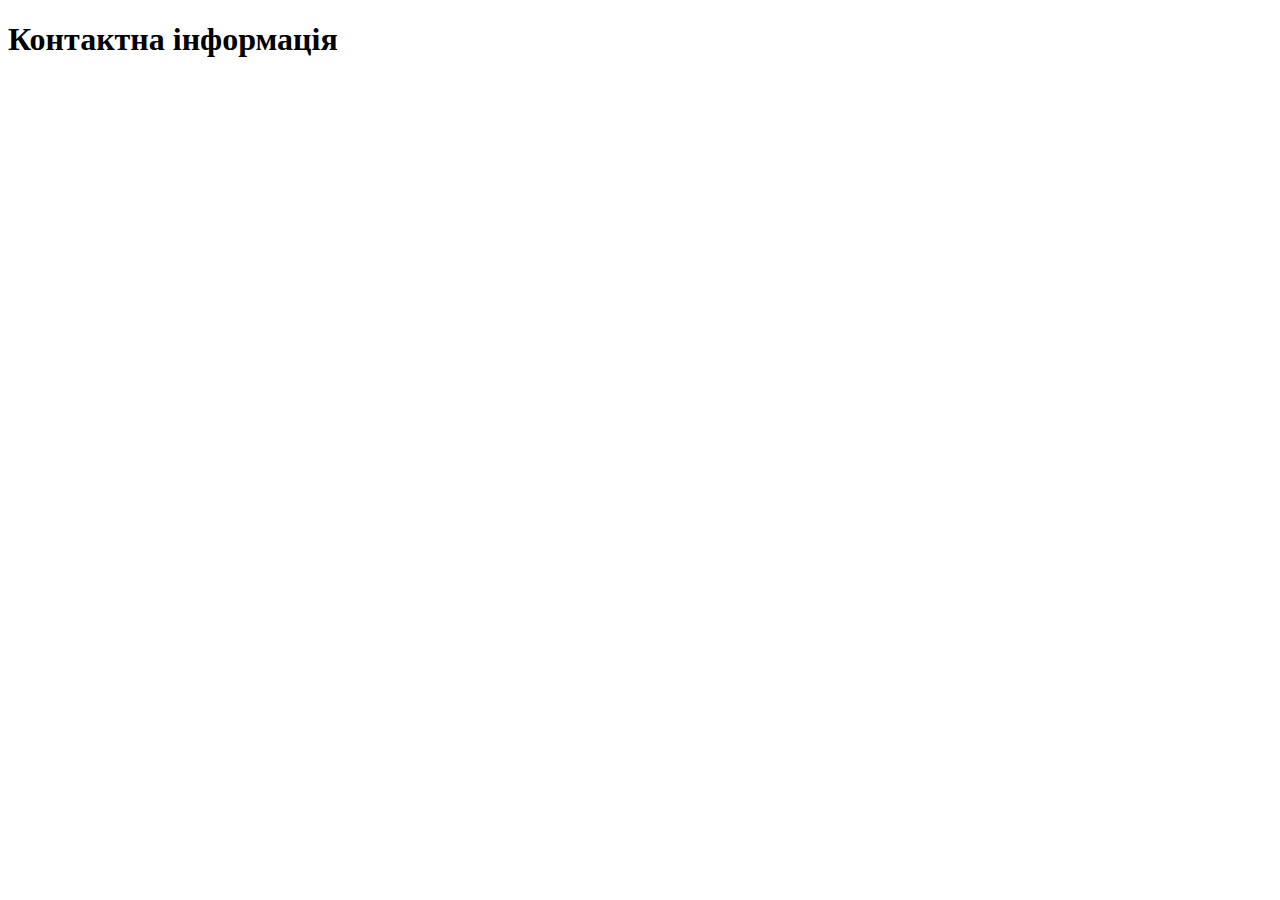
==== contacts.html @ 5a8542bb "Completed first lab" ====
<!DOCTYPE html>
<html lang="en">
  <head>
    <meta charset="UTF-8" />
    <meta name="author" content="Коцюбко Сергій" />
    <title>Контакти</title>
  </head>
  <body>
    <h1>Контактна інформація</h1>
  </body>
</html>
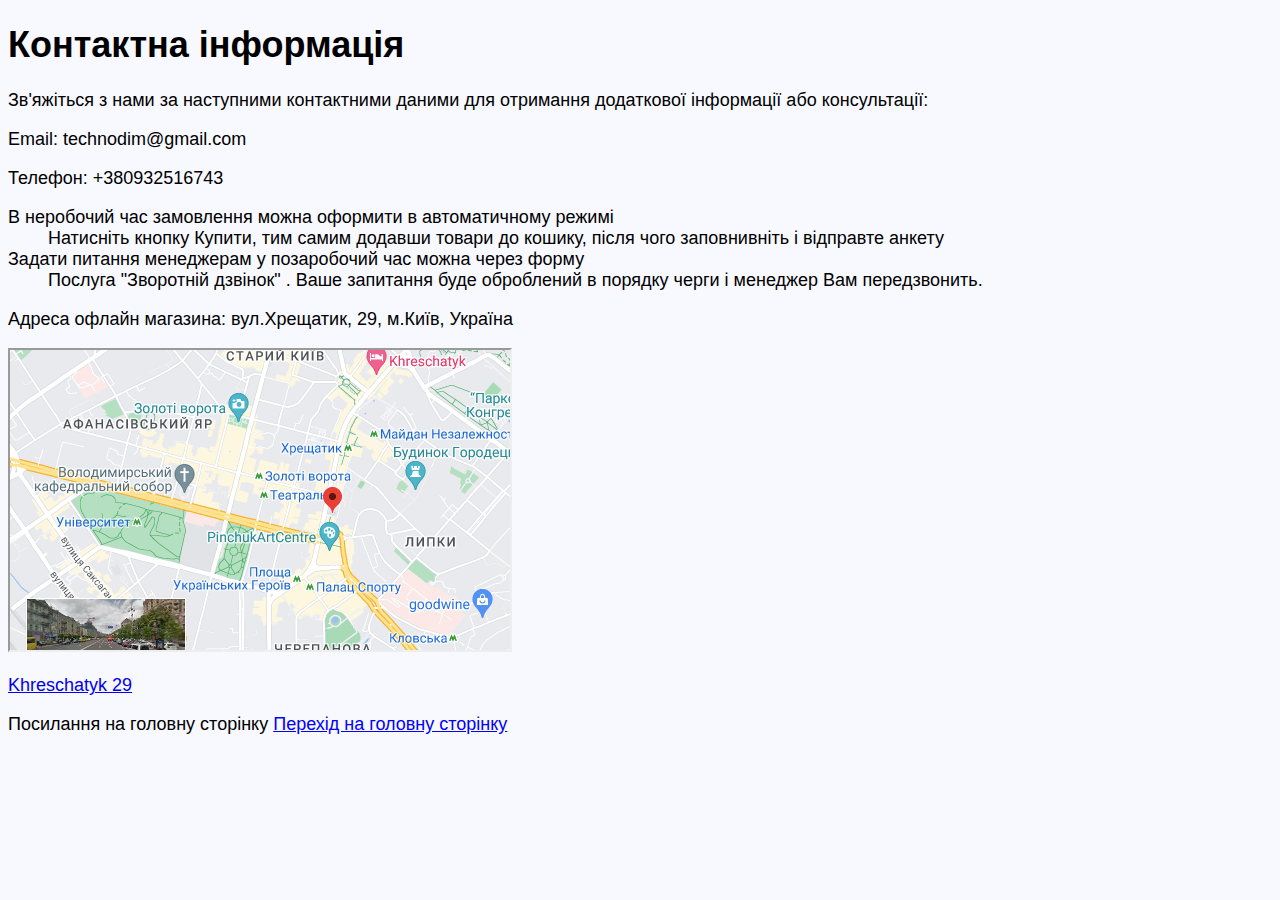
==== commit 018e415c: "completed second lab" ====
--- a/contacts.html
+++ b/contacts.html
@@ -5,7 +5,29 @@
     <meta name="author" content="Коцюбко Сергій" />
     <title>Контакти</title>
   </head>
-  <body>
+  <body bgcolor="#F8F8FF"> <!--GhostWhite-->
+    <font face="Arial" color="black" size="4" align="left">
     <h1>Контактна інформація</h1>
+    <p>
+      Зв'яжіться з нами за наступними контактними даними для отримання
+      додаткової інформації або консультації:
+    </p>
+    <p>Email: technodim@gmail.com</p>
+    <p>Телефон: +380932516743</p>
+    <dl>
+      <dt>В неробочий час замовлення можна оформити в автоматичному режимі</dt>
+      <dd>Натисніть кнопку Купити, тим самим додавши товари до кошику, після чого
+      заповнивніть і відправте анкету</dd>
+      <dt>Задати питання менеджерам у позаробочий час можна через форму</dt>
+      <dd>Послуга "Зворотній дзвінок" . Ваше запитання буде оброблений в порядку черги і менеджер Вам передзвонить.</dd>
+    </dl>
+    
+    <p>Адреса офлайн магазина: вул.Хрещатик, 29, м.Київ, Україна</p>
+    <iframe src="./imgs/Khreschatyk_29.png" name="Address" style="width:500px; height:300px; margin-right:15px;"></iframe>
+    <p><a href="https://maps.app.goo.gl/9EQYpirVGaQthjALA">Khreschatyk 29</a></p>
+    <p>
+      Посилання на головну сторінку
+      <a href="index.html" style="color: blue">Перехід на головну сторінку</a>
+    </p>
   </body>
 </html>
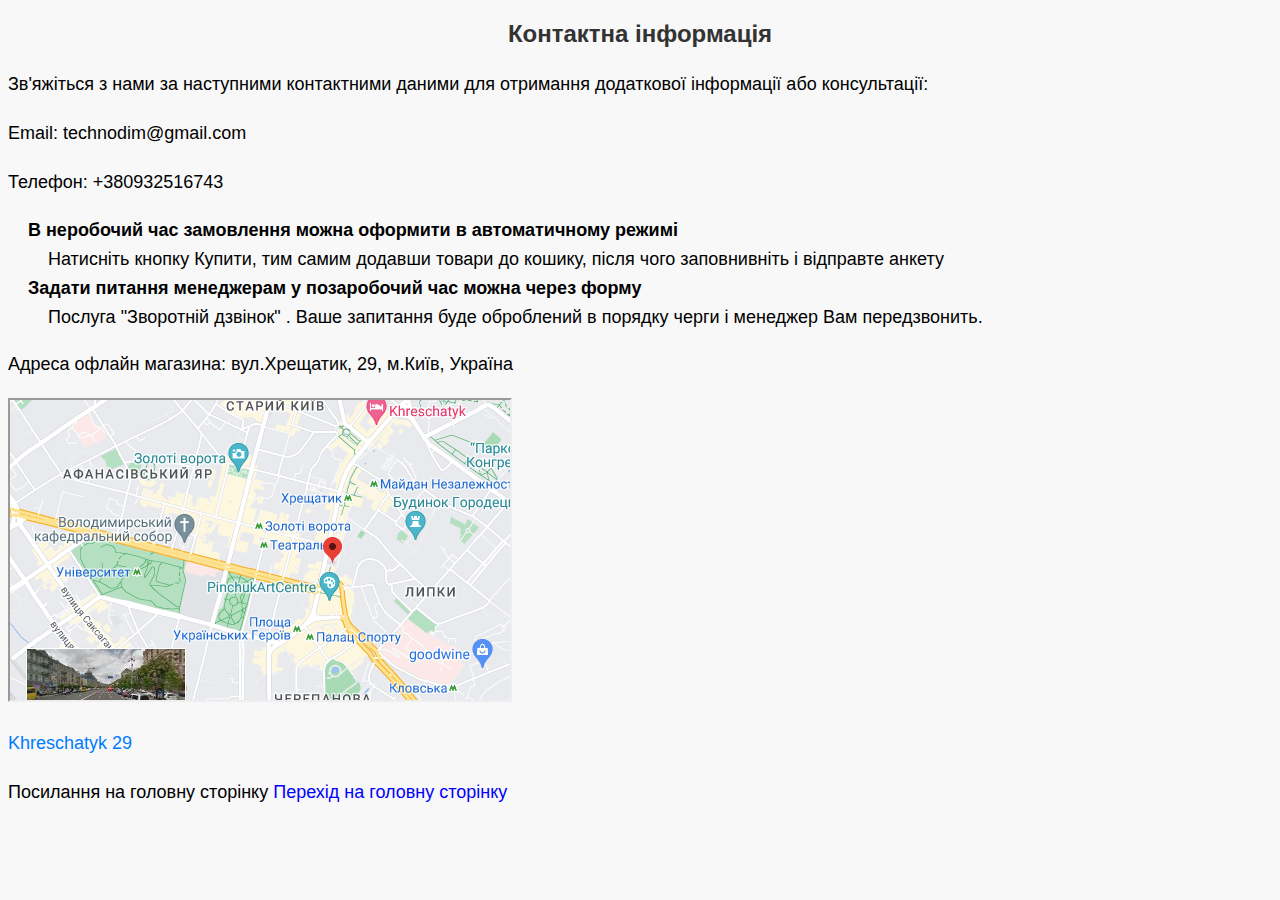
==== commit af97b6be: "competed the third lab" ====
--- a/contacts.html
+++ b/contacts.html
@@ -4,6 +4,7 @@
     <meta charset="UTF-8" />
     <meta name="author" content="Коцюбко Сергій" />
     <title>Контакти</title>
+    <link rel="stylesheet" href="styles.css">
   </head>
   <body bgcolor="#F8F8FF"> <!--GhostWhite-->
     <font face="Arial" color="black" size="4" align="left">
--- a/styles.css
+++ b/styles.css
@@ -0,0 +1,74 @@
+h1,
+h2,
+h3,
+h4,
+h5,
+h6 {
+  font-size: 24px;
+  color: #333;
+  font-weight: bold;
+  line-height: 1.5;
+  text-align: center;
+}
+
+body {
+  font-size: 16px;
+  color: #666;
+  line-height: 1.6;
+  text-align: justify; /* по ширині */
+  background-color: #f8f8f8;
+}
+
+a {
+  color: #007bff;
+  text-decoration: none;
+}
+
+a:hover {
+  color: #0056b3;
+}
+
+p {
+  margin-bottom: 20px;
+}
+
+a {
+  font-weight: normal !important;
+}
+
+ul {
+  list-style-type: disc;
+  margin-left: 20px;
+  padding-left: 0;
+}
+
+ol {
+  list-style-type: decimal;
+  margin-left: 20px;
+  padding-left: 0;
+}
+
+dl {
+  margin-left: 20px;
+  padding-left: 0;
+}
+
+dt {
+  font-weight: bold;
+}
+
+dd {
+  margin-left: 20px;
+}
+
+table {
+  border: 1px solid #ddd;
+  padding: 8px;
+  margin-top: 16px;
+  background-color: #f5f5dc;
+}
+
+td {
+  border: 1px solid #ddd;
+  padding: 8px;
+}
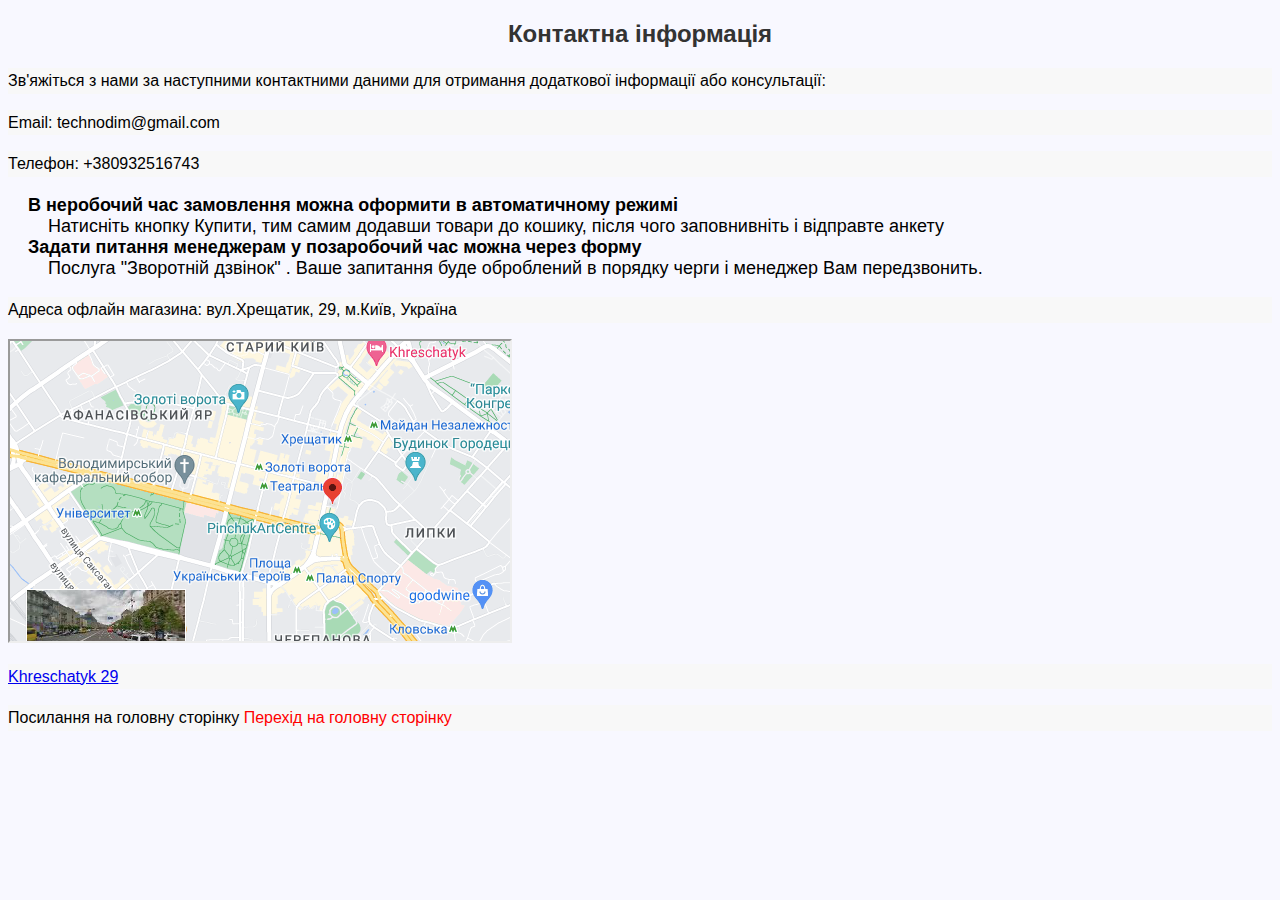
==== commit aff15c4a: "edited lab3" ====
--- a/contacts.html
+++ b/contacts.html
@@ -5,30 +5,31 @@
     <meta name="author" content="Коцюбко Сергій" />
     <title>Контакти</title>
     <link rel="stylesheet" href="styles.css">
+    <style>.link{color: red; text-decoration: none;}</style>
   </head>
   <body bgcolor="#F8F8FF"> <!--GhostWhite-->
     <font face="Arial" color="black" size="4" align="left">
-    <h1>Контактна інформація</h1>
-    <p>
+    <h1 id="main-heading">Контактна інформація</h1>
+    <p class="body-text"> 
       Зв'яжіться з нами за наступними контактними даними для отримання
       додаткової інформації або консультації:
     </p>
-    <p>Email: technodim@gmail.com</p>
-    <p>Телефон: +380932516743</p>
-    <dl>
-      <dt>В неробочий час замовлення можна оформити в автоматичному режимі</dt>
-      <dd>Натисніть кнопку Купити, тим самим додавши товари до кошику, після чого
+    <p class="body-text">Email: technodim@gmail.com</p>
+    <p class="body-text">Телефон: +380932516743</p>
+    <dl class="class-dl">
+      <dt class="class-dt">В неробочий час замовлення можна оформити в автоматичному режимі</dt>
+      <dd class="class-dd">Натисніть кнопку Купити, тим самим додавши товари до кошику, після чого
       заповнивніть і відправте анкету</dd>
-      <dt>Задати питання менеджерам у позаробочий час можна через форму</dt>
-      <dd>Послуга "Зворотній дзвінок" . Ваше запитання буде оброблений в порядку черги і менеджер Вам передзвонить.</dd>
+      <dt class="class-dt">Задати питання менеджерам у позаробочий час можна через форму</dt>
+      <dd class="class-dd">Послуга "Зворотній дзвінок" . Ваше запитання буде оброблений в порядку черги і менеджер Вам передзвонить.</dd>
     </dl>
     
-    <p>Адреса офлайн магазина: вул.Хрещатик, 29, м.Київ, Україна</p>
+    <p class="body-text">Адреса офлайн магазина: вул.Хрещатик, 29, м.Київ, Україна</p>
     <iframe src="./imgs/Khreschatyk_29.png" name="Address" style="width:500px; height:300px; margin-right:15px;"></iframe>
-    <p><a href="https://maps.app.goo.gl/9EQYpirVGaQthjALA">Khreschatyk 29</a></p>
-    <p>
+    <p class="body-text"><a href="https://maps.app.goo.gl/9EQYpirVGaQthjALA">Khreschatyk 29</a></p>
+    <p class="body-text">
       Посилання на головну сторінку
-      <a href="index.html" style="color: blue">Перехід на головну сторінку</a>
+      <a href="index.html" class="link">Перехід на головну сторінку</a>
     </p>
   </body>
 </html>
--- a/styles.css
+++ b/styles.css
@@ -1,9 +1,4 @@
-h1,
-h2,
-h3,
-h4,
-h5,
-h6 {
+#main-heading {
   font-size: 24px;
   color: #333;
   font-weight: bold;
@@ -11,64 +6,70 @@
   text-align: center;
 }
 
-body {
+.body-text {
   font-size: 16px;
+  color: #111;
+  line-height: 1.6;
+  text-align: justify; /* по ширині */
+  background-color: #f8f8f8;
+}
+
+.link {
+  color: #007bff;
+  text-decoration: none;
+}
+
+.link:hover {
+  color: #0056b3 !important;
+}
+
+.class-ul {
+  list-style-type: disc;
+  margin-left: 30px;
+  padding-left: 0;
+  color: #666;
+  line-height: 1.6;
+  text-align: justify;
+  background-color: #f8f8f8;
+}
+
+.class-ol {
+  list-style-type: decimal;
+  margin-left: 40px;
+  padding-left: 0;
   color: #666;
   line-height: 1.6;
   text-align: justify; /* по ширині */
   background-color: #f8f8f8;
 }
 
-a {
-  color: #007bff;
-  text-decoration: none;
-}
-
-a:hover {
-  color: #0056b3;
-}
-
-p {
-  margin-bottom: 20px;
-}
-
-a {
-  font-weight: normal !important;
-}
-
-ul {
-  list-style-type: disc;
+.class-dl {
   margin-left: 20px;
   padding-left: 0;
 }
 
-ol {
-  list-style-type: decimal;
-  margin-left: 20px;
-  padding-left: 0;
-}
-
-dl {
-  margin-left: 20px;
-  padding-left: 0;
-}
-
-dt {
+.class-dt {
   font-weight: bold;
 }
 
-dd {
+.class-dd {
   margin-left: 20px;
 }
 
-table {
-  border: 1px solid #ddd;
-  padding: 8px;
+p {
+  color: black !important;
+}
+
+.custom-table {
+  border: 1px solid #000;
   margin-top: 16px;
   background-color: #f5f5dc;
+  color: #333;
+  width: 100%;
 }
 
-td {
-  border: 1px solid #ddd;
-  padding: 8px;
+.custom-table-th,
+.custom-table-td {
+  border: 1px solid #000;
+  padding: 12px;
 }
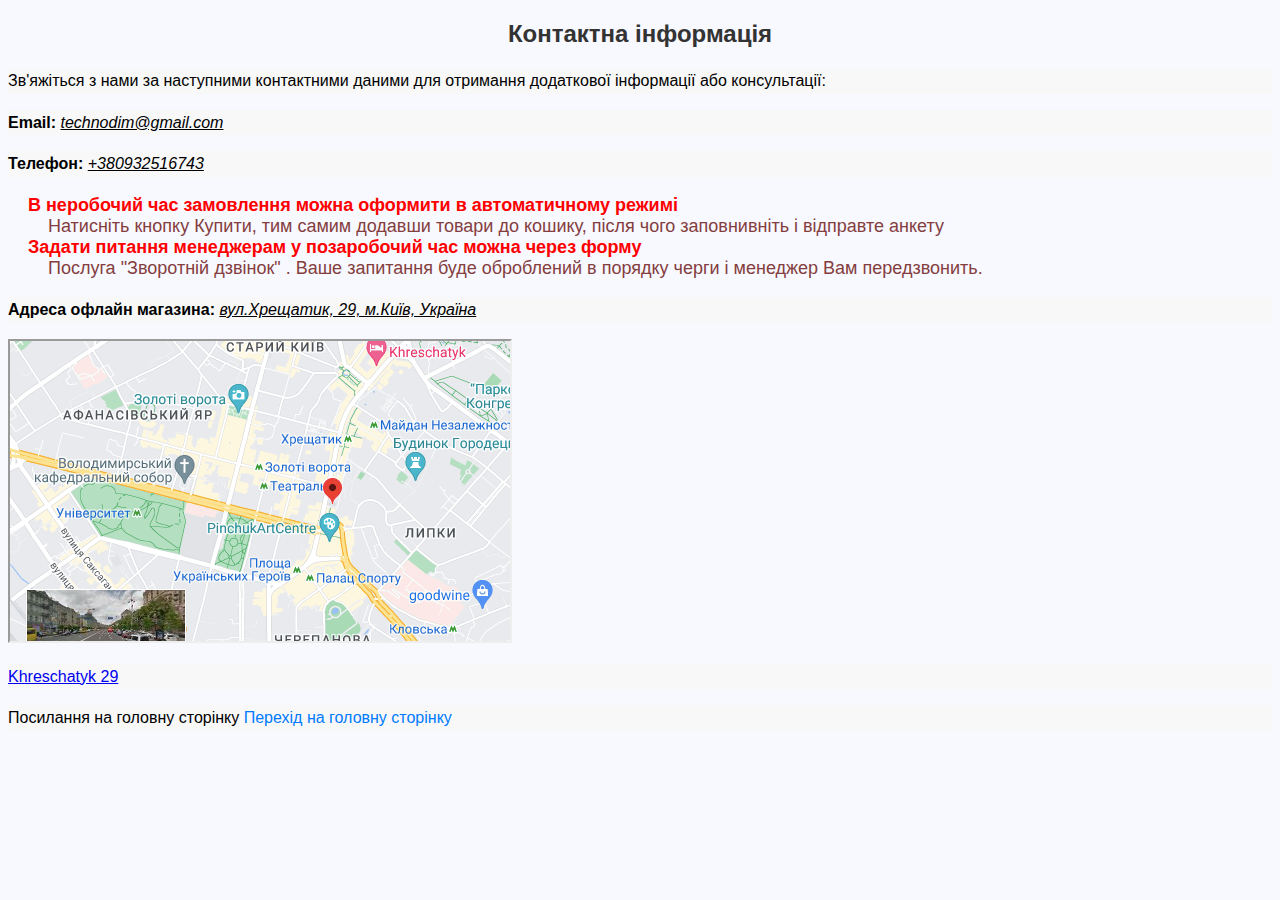
==== commit dd01312d: "completed the fourth lab" ====
--- a/contacts.html
+++ b/contacts.html
@@ -5,7 +5,12 @@
     <meta name="author" content="Коцюбко Сергій" />
     <title>Контакти</title>
     <link rel="stylesheet" href="styles.css">
-    <style>.link{color: red; text-decoration: none;}</style>
+    <style>  
+      dl dt{color: red; text-decoration: none;} /* Контекстний селектор */
+      dl dd {color:rgb(132, 62, 62); text-decoration: none;} /* Контекстний селектор */
+      b+i {text-decoration: underline;} /*Сусідній селектор*/
+      b+em {text-decoration: underline;} /*Сусідній селектор*/
+    </style>
   </head>
   <body bgcolor="#F8F8FF"> <!--GhostWhite-->
     <font face="Arial" color="black" size="4" align="left">
@@ -14,8 +19,8 @@
       Зв'яжіться з нами за наступними контактними даними для отримання
       додаткової інформації або консультації:
     </p>
-    <p class="body-text">Email: technodim@gmail.com</p>
-    <p class="body-text">Телефон: +380932516743</p>
+    <p class="body-text"><b>Email: </b><i>technodim@gmail.com</i></p>
+    <p class="body-text"><b>Телефон: </b><i>+380932516743</i></p>
     <dl class="class-dl">
       <dt class="class-dt">В неробочий час замовлення можна оформити в автоматичному режимі</dt>
       <dd class="class-dd">Натисніть кнопку Купити, тим самим додавши товари до кошику, після чого
@@ -24,7 +29,7 @@
       <dd class="class-dd">Послуга "Зворотній дзвінок" . Ваше запитання буде оброблений в порядку черги і менеджер Вам передзвонить.</dd>
     </dl>
     
-    <p class="body-text">Адреса офлайн магазина: вул.Хрещатик, 29, м.Київ, Україна</p>
+    <p class="body-text"> <b>Адреса офлайн магазина: </b><em>вул.Хрещатик, 29, м.Київ, Україна</em></p>
     <iframe src="./imgs/Khreschatyk_29.png" name="Address" style="width:500px; height:300px; margin-right:15px;"></iframe>
     <p class="body-text"><a href="https://maps.app.goo.gl/9EQYpirVGaQthjALA">Khreschatyk 29</a></p>
     <p class="body-text">
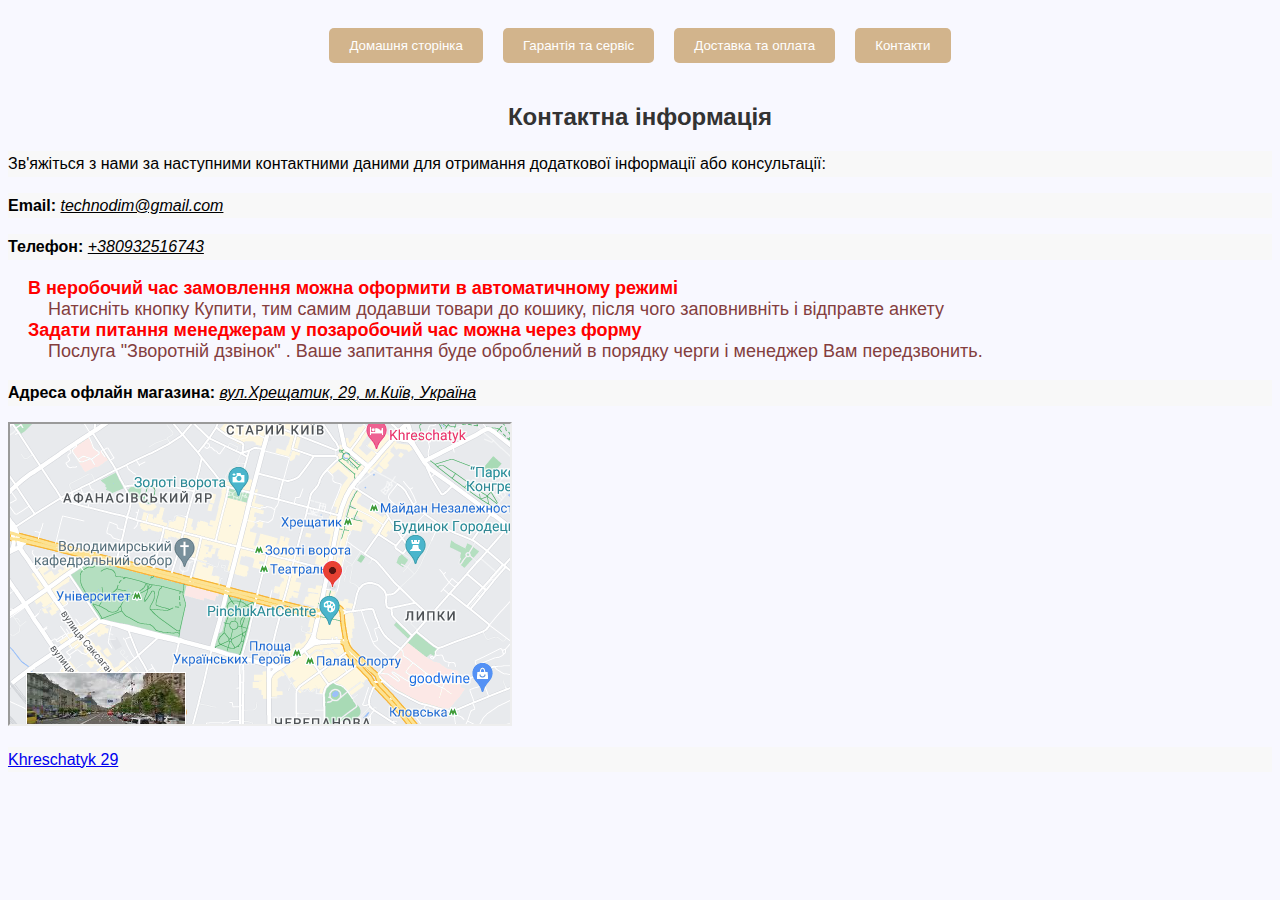
==== commit 85cac13b: "completed_lab7" ====
--- a/contacts.html
+++ b/contacts.html
@@ -13,6 +13,12 @@
     </style>
   </head>
   <body bgcolor="#F8F8FF"> <!--GhostWhite-->
+    <div id="menu">
+      <button class="menu-item" data-action="home">Домашня сторінка</button>
+      <button class="menu-item" data-action="warranty_service">Гарантія та сервіс</button>
+      <button class="menu-item" data-action="delivery_payment">Доставка та оплата</button>
+      <button class="menu-item" data-action="contacts">Контакти</button>
+    </div>
     <font face="Arial" color="black" size="4" align="left">
     <h1 id="main-heading">Контактна інформація</h1>
     <p class="body-text"> 
@@ -32,9 +38,5 @@
     <p class="body-text"> <b>Адреса офлайн магазина: </b><em>вул.Хрещатик, 29, м.Київ, Україна</em></p>
     <iframe src="./imgs/Khreschatyk_29.png" name="Address" style="width:500px; height:300px; margin-right:15px;"></iframe>
     <p class="body-text"><a href="https://maps.app.goo.gl/9EQYpirVGaQthjALA">Khreschatyk 29</a></p>
-    <p class="body-text">
-      Посилання на головну сторінку
-      <a href="index.html" class="link">Перехід на головну сторінку</a>
-    </p>
   </body>
 </html>
--- a/styles.css
+++ b/styles.css
@@ -73,3 +73,42 @@
   border: 1px solid #000;
   padding: 12px;
 }
+
+.Instagram_link {
+  padding: 15px;
+  border: 1px solid #d6e9c6;
+  border-radius: 4px;
+  color: #5509d9;
+  background-color: #ae9387;
+}
+
+/* Стилізація контейнера меню */
+#menu {
+  display: flex;
+  justify-content: center;
+  gap: 20px; /* Відстань між кнопками */
+  padding: 20px;
+}
+
+/* Стилізація кнопок меню */
+.menu-item {
+  background-color: #d2b48c;
+  color: white;
+  border: none;
+  padding: 10px 20px;
+  cursor: pointer;
+  border-radius: 5px; /* Закруглені кути */
+  transition: background-color 0.3s, transform 0.2s; /* Плавна анімація для кольору та натискання */
+}
+
+/* Стилізація кнопок меню при наведенні */
+.menu-item:hover {
+  background-color: #b8860b;
+  transform: scale(1.05); /* Збільшення кнопки */
+}
+
+/* Стилізація кнопок меню при натисканні */
+.menu-item:active {
+  background-color: #d2b48c;
+  transform: scale(0.95); /* Зменшення кнопки при натисканні */
+}
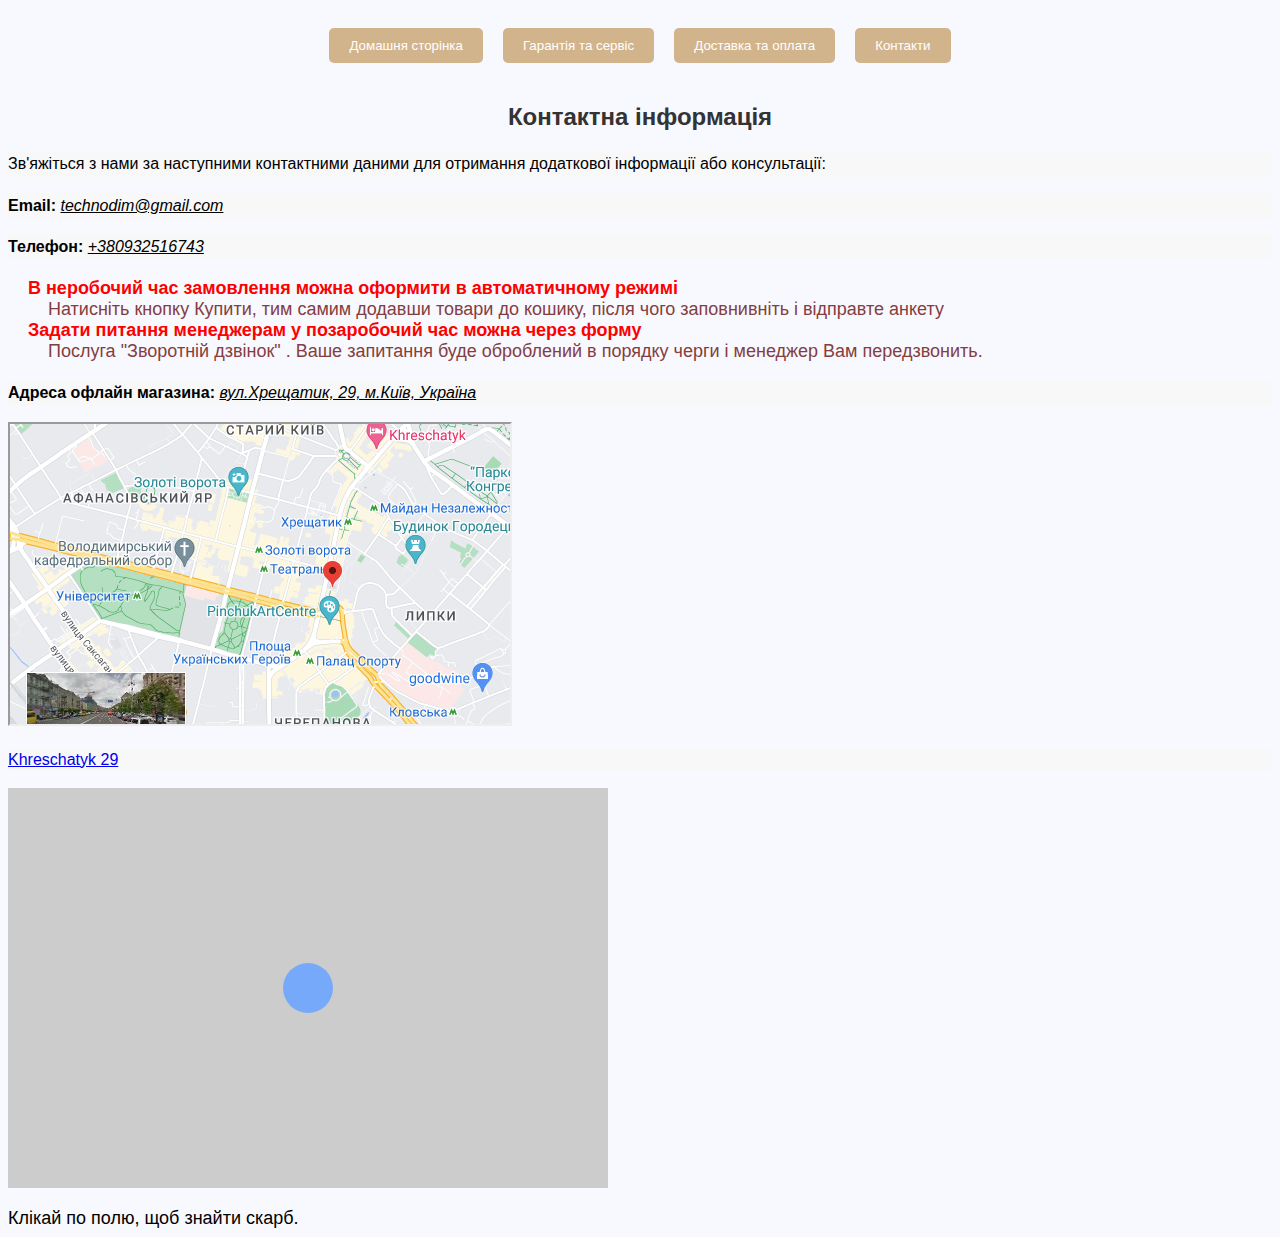
==== commit 58295c5a: "completed lab8" ====
--- a/contacts.html
+++ b/contacts.html
@@ -5,6 +5,7 @@
     <meta name="author" content="Коцюбко Сергій" />
     <title>Контакти</title>
     <link rel="stylesheet" href="styles.css">
+    <script src="scripts/scripts_lab6.js"></script>
     <style>  
       dl dt{color: red; text-decoration: none;} /* Контекстний селектор */
       dl dd {color:rgb(132, 62, 62); text-decoration: none;} /* Контекстний селектор */
@@ -38,5 +39,9 @@
     <p class="body-text"> <b>Адреса офлайн магазина: </b><em>вул.Хрещатик, 29, м.Київ, Україна</em></p>
     <iframe src="./imgs/Khreschatyk_29.png" name="Address" style="width:500px; height:300px; margin-right:15px;"></iframe>
     <p class="body-text"><a href="https://maps.app.goo.gl/9EQYpirVGaQthjALA">Khreschatyk 29</a></p>
+    <div id="gameArea">
+      <div class="draggable"></div>
+    </div>
+    <div id="message">Клікай по полю, щоб знайти скарб.</div>
   </body>
 </html>
--- a/styles.css
+++ b/styles.css
@@ -112,3 +112,26 @@
   background-color: #d2b48c;
   transform: scale(0.95); /* Зменшення кнопки при натисканні */
 }
+
+#gameArea {
+  width: 600px;
+  height: 400px;
+  background-color: #cccccc;
+  position: relative;
+  cursor: pointer;
+  overflow: hidden;
+}
+#message {
+  margin-top: 20px;
+}
+.draggable {
+  width: 50px;
+  height: 50px;
+  position: absolute;
+  background-color: #76a9fa;
+  border-radius: 50%;
+  cursor: pointer;
+  /* Початкове розташування */
+  top: 175px;
+  left: 275px;
+}
